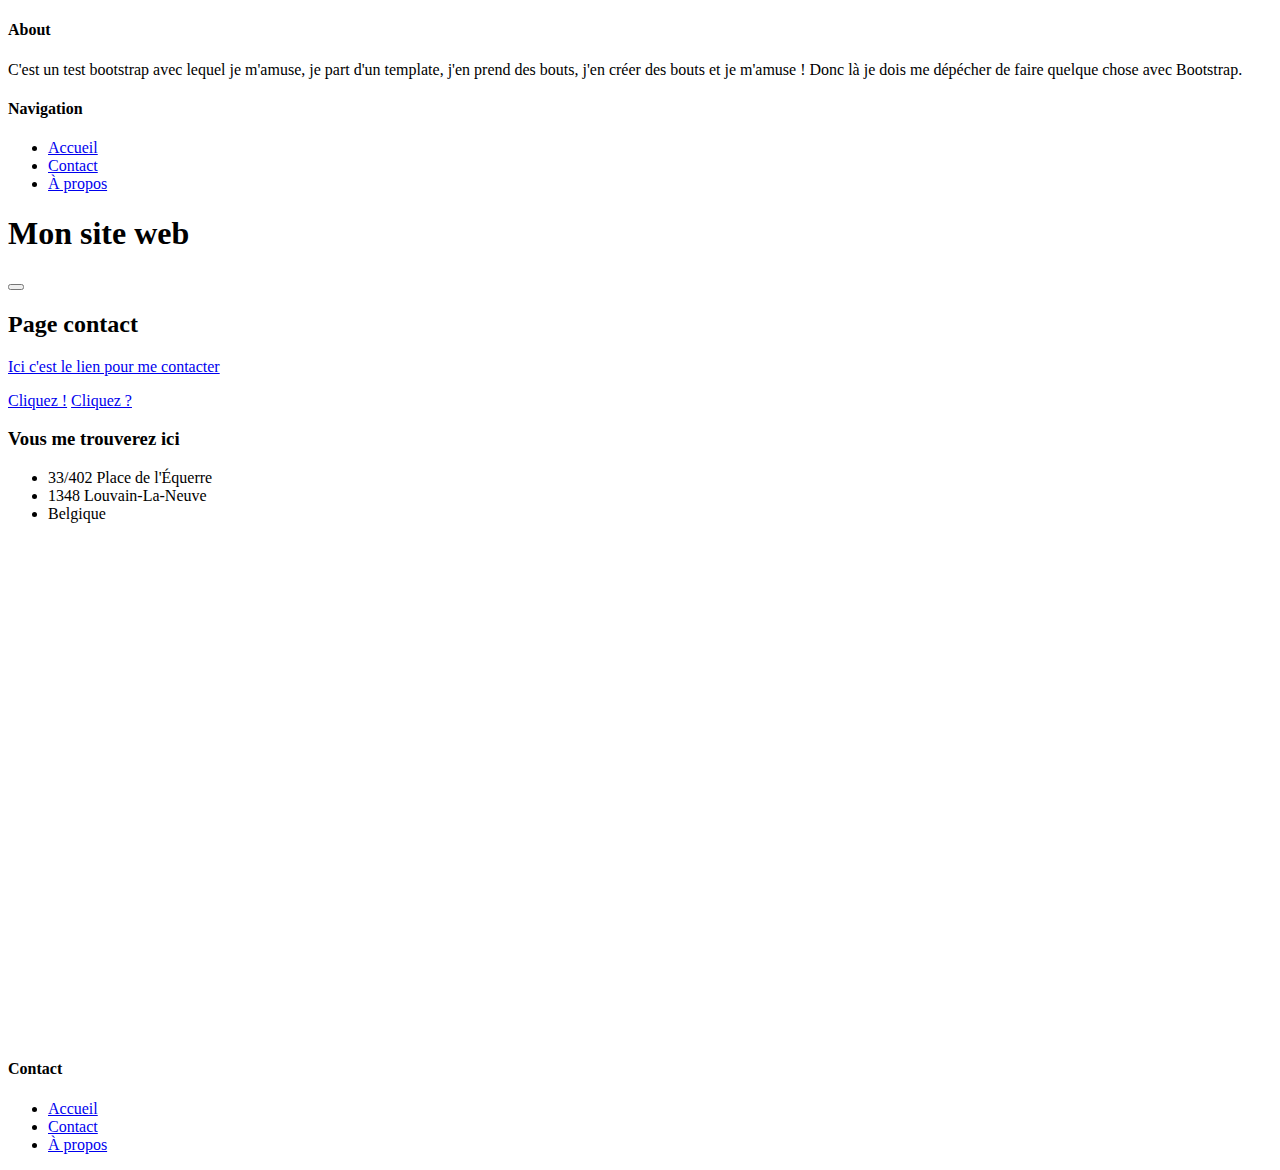
==== contact.html @ 3f5ce660 "Add files via upload" ====
<!doctype html>
<html lang="en">

<head>
      <meta charset="utf-8">
      <meta name="viewport" content="width=device-width, initial-scale=1, shrink-to-fit=no">
      <title>Accueil · Exercice · Bootstrap</title>


      <!-- Bootstrap core CSS -->
      <link rel="stylesheet" href="https://stackpath.bootstrapcdn.com/bootstrap/4.5.0/css/bootstrap.min.css"
            integrity="sha384-9aIt2nRpC12Uk9gS9baDl411NQApFmC26EwAOH8WgZl5MYYxFfc+NcPb1dKGj7Sk" crossorigin="anonymous">
      <link rel="stylesheet" href="style.css">
      <style>

      </style>
</head>

<body>
      <header>
            <div class="collapse bg-dark" id="navbarHeader">
                  <div class="container">
                        <div class="row">
                              <div class="col-sm-8 col-md-7 py-4">
                                    <h4 class="text-white">About</h4>
                                    <p class="text-muted">C'est un test bootstrap avec lequel je m'amuse, je part d'un
                                          template, j'en prend des bouts, j'en créer des bouts et je m'amuse ! Donc là
                                          je dois me dépécher de faire quelque chose avec Bootstrap.</p>
                              </div>
                              <div class="col-sm-4 offset-md-1 py-4">
                                    <h4 class="text-white">Navigation</h4>
                                    <ul class="list-unstyled">
                                          <li><a href="index.html" class="text-info text-white">Accueil</a></li>
                                          <li><a href="contact.html" class="text-info text-white">Contact</a></li>
                                          <li><a href="about.html" class="text-info text-white">À propos</a></li>
                                    </ul>
                              </div>
                        </div>
                  </div>
            </div>
            <div class="navbar navbar-dark bg-dark shadow-sm">
                  <div class="container d-flex justify-content-between">
                        <h1 class="text-white">Mon site web</h1>
                        <button class="navbar-toggler" type="button" data-toggle="collapse" data-target="#navbarHeader"
                              aria-controls="navbarHeader" aria-expanded="false" aria-label="Toggle navigation">
                              <span class="navbar-toggler-icon"></span>
                        </button>
                  </div>
            </div>
      </header>
      <main>

            <section class="jumbotron text-center">
                  <div class="container">
                        <h2>Page contact</h2>
                        <p class="lead text-muted"><a href="mailto:corentin.villemus@gmail.com">Ici c'est le lien pour me contacter</a></p>
                        <p>
                              <a href="#" class="btn btn-primary my-2">Cliquez !</a>
                              <a href="#" class="btn btn-secondary my-2">Cliquez ?</a>
                        </p>
                  </div>
            </section>

            <div class="border p-3">
                  <div class="container-fluid">
                        <h3>Vous me trouverez ici</h3>
                        <ul class="row">
                              <li class="row col-12 col-md-4">33/402 Place de l'Équerre</li>
                              <li class="row col-12 col-md-4">1348 Louvain-La-Neuve</li>
                              <li class="row col-12 col-md-4">Belgique</li>
                        </ul>
                  </div>
                  <iframe class="container-fluid map"
                        src="https://www.google.com/maps/embed?pb=!1m18!1m12!1m3!1d4403.246968829125!2d4.607161626042267!3d50.66423531795357!2m3!1f0!2f0!3f0!3m2!1i1024!2i768!4f13.1!3m3!1m2!1s0x47c17e73d470410d%3A0xf6f3e35775a5085c!2sPlace%20de%20l&#39;Equerre%2C%201348%20Ottignies-Louvain-la-Neuve!5e0!3m2!1sfr!2sbe!4v1589892982794!5m2!1sfr!2sbe"
                        height="500" width="1200" frameborder="0" style="border:0;" allowfullscreen="" aria-hidden="false"
                        tabindex="0"></iframe>
            </div>


      </main>

      <footer class="mastfoot mt-auto">
            <div class="col-sm-4 offset-md-1 py-4">
                  <h4 class="text-white">Contact</h4>
                  <ul class="list-unstyled">
                        <li><a href="index.html" class="text-info text-white">Accueil</a></li>
                        <li><a href="contact.html" class="text-info text-white">Contact</a></li>
                        <li><a href="about.html" class="text-info text-white">À propos</a></li>
                  </ul>
            </div>
      </footer>
      <script src="https://code.jquery.com/jquery-3.5.1.slim.min.js"
            integrity="sha384-DfXdz2htPH0lsSSs5nCTpuj/zy4C+OGpamoFVy38MVBnE+IbbVYUew+OrCXaRkfj"
            crossorigin="anonymous"></script>
      <script src="https://cdn.jsdelivr.net/npm/popper.js@1.16.0/dist/umd/popper.min.js"
            integrity="sha384-Q6E9RHvbIyZFJoft+2mJbHaEWldlvI9IOYy5n3zV9zzTtmI3UksdQRVvoxMfooAo"
            crossorigin="anonymous"></script>
      <script src="https://stackpath.bootstrapcdn.com/bootstrap/4.5.0/js/bootstrap.min.js"
            integrity="sha384-OgVRvuATP1z7JjHLkuOU7Xw704+h835Lr+6QL9UvYjZE3Ipu6Tp75j7Bh/kR0JKI"
            crossorigin="anonymous"></script>
</body>

</html>
---- style.css ----
.map{
      display: flex;
      justify-content: center;
}
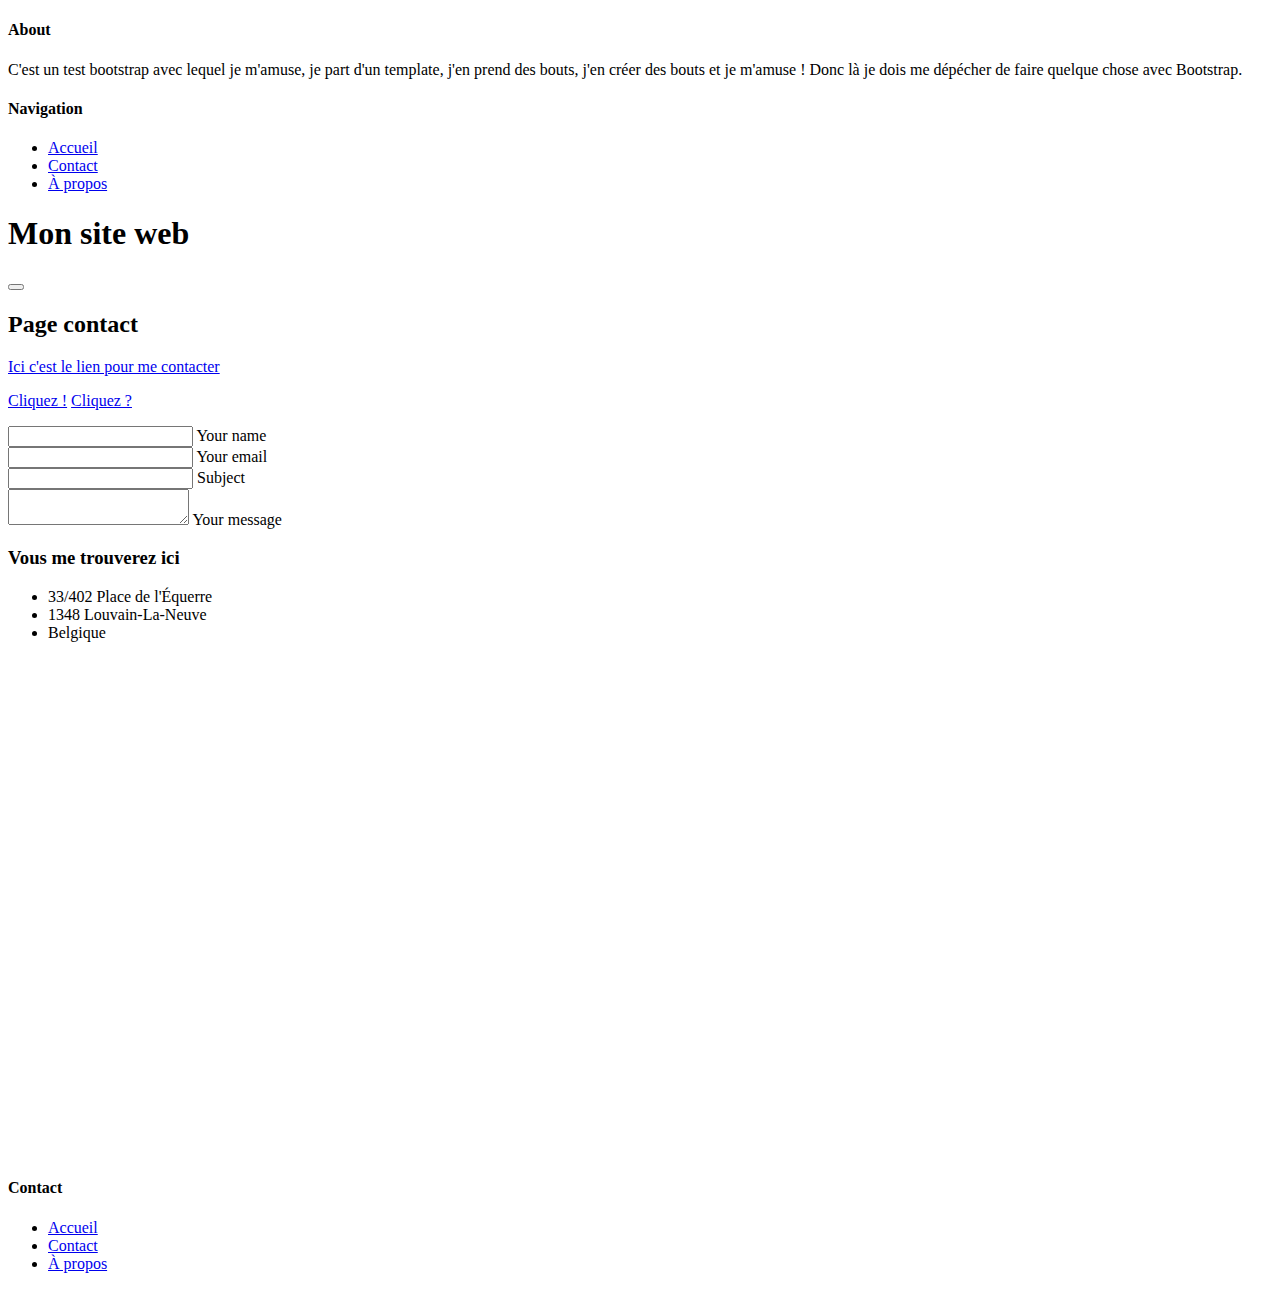
==== commit c3f2acc3: "Add files via upload" ====
--- a/contact.html
+++ b/contact.html
@@ -58,6 +58,53 @@
                               <a href="#" class="btn btn-primary my-2">Cliquez !</a>
                               <a href="#" class="btn btn-secondary my-2">Cliquez ?</a>
                         </p>
+
+                        <form id="contact-form" name="contact-form" action="mail.php" method="POST">
+                        
+                              <!--Grid row-->
+                              <div class="row">
+                        
+                                    <div class="col-md-6">
+                                          <div class="md-form mb-0">
+                                                <input type="text" id="name" name="name" class="form-control">
+                                                <label for="name" class="">Your name</label>
+                                          </div>
+                                    </div>
+                        
+                                    <!--Grid column-->
+                                    <div class="col-md-6">
+                                          <div class="md-form mb-0">
+                                                <input type="text" id="email" name="email" class="form-control">
+                                                <label for="email" class="">Your email</label>
+                                          </div>
+                                    </div>
+                        
+                              </div>
+                        
+                              <div class="row">
+                                    <div class="col-md-12">
+                                          <div class="md-form mb-0">
+                                                <input type="text" id="subject" name="subject" class="form-control">
+                                                <label for="subject" class="">Subject</label>
+                                          </div>
+                                    </div>
+                              </div>
+                        
+                              <div class="row">
+                        
+                                    <div class="col-md-12">
+                        
+                                          <div class="md-form">
+                                                <textarea type="text" id="message" name="message" rows="2"
+                                                      class="form-control md-textarea"></textarea>
+                                                <label for="message">Your message</label>
+                                          </div>
+                        
+                                    </div>
+                              </div>
+                        
+                        </form>
+
                   </div>
             </section>
 
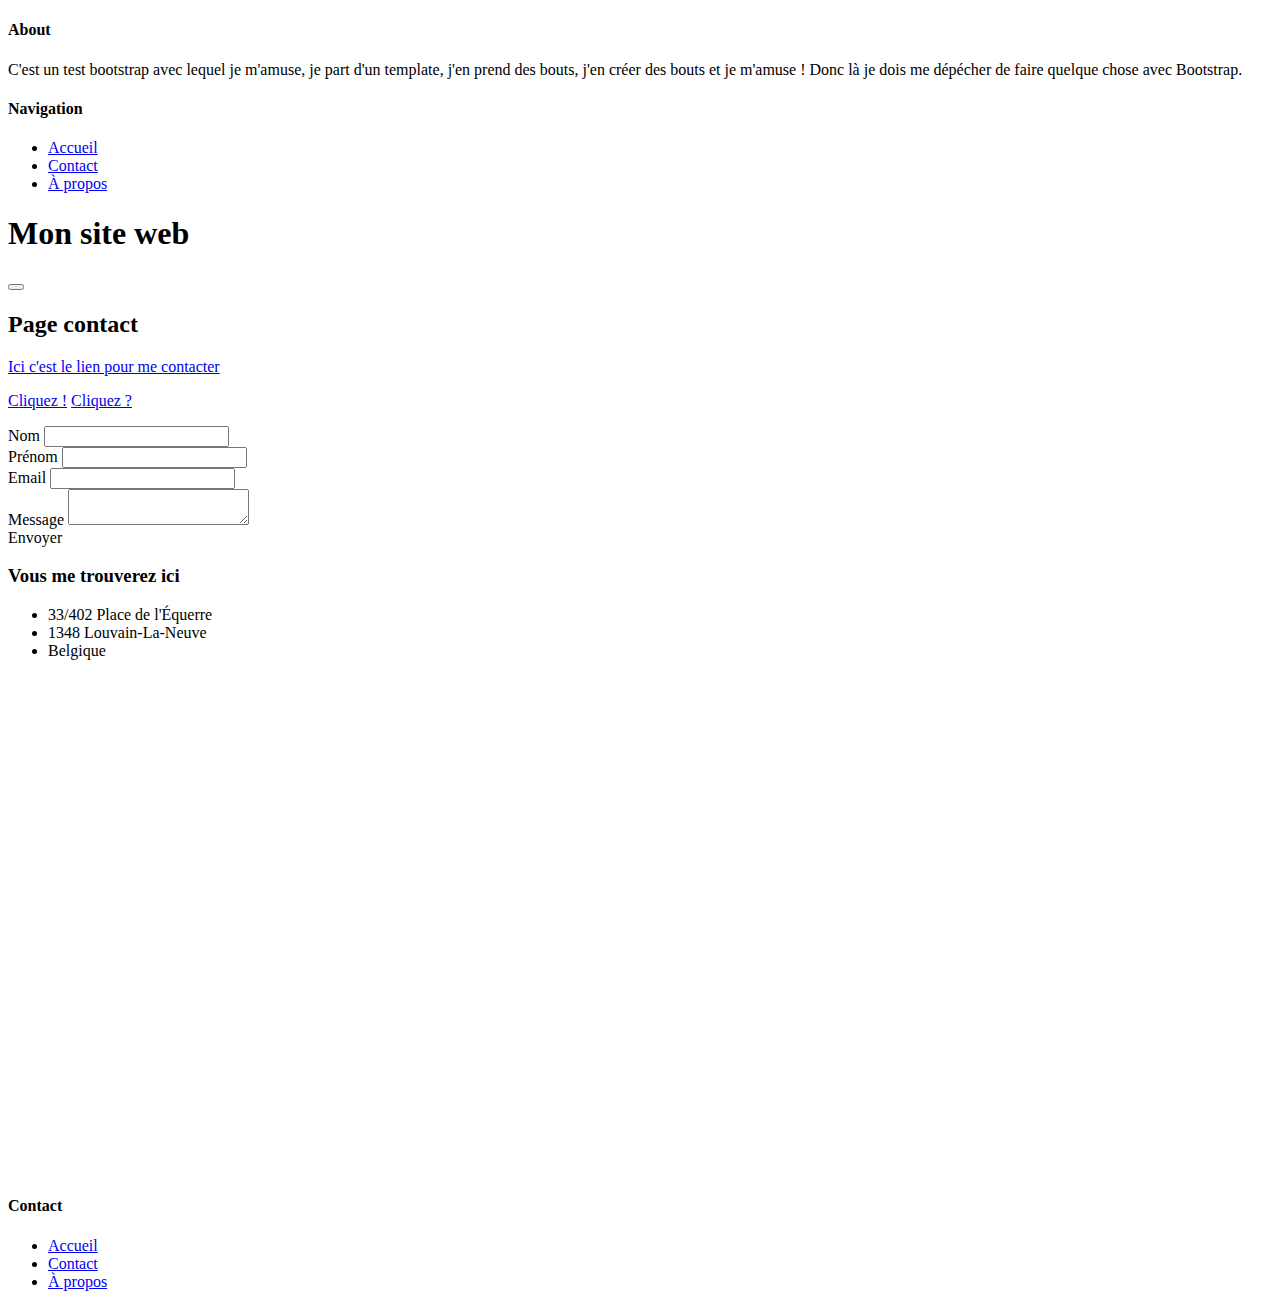
==== commit 525bbf7f: "Update contact.html" ====
--- a/contact.html
+++ b/contact.html
@@ -58,56 +58,65 @@
                               <a href="#" class="btn btn-primary my-2">Cliquez !</a>
                               <a href="#" class="btn btn-secondary my-2">Cliquez ?</a>
                         </p>
-
-                        <form id="contact-form" name="contact-form" action="mail.php" method="POST">
-                        
-                              <!--Grid row-->
-                              <div class="row">
-                        
-                                    <div class="col-md-6">
-                                          <div class="md-form mb-0">
-                                                <input type="text" id="name" name="name" class="form-control">
-                                                <label for="name" class="">Your name</label>
-                                          </div>
-                                    </div>
-                        
-                                    <!--Grid column-->
-                                    <div class="col-md-6">
-                                          <div class="md-form mb-0">
-                                                <input type="text" id="email" name="email" class="form-control">
-                                                <label for="email" class="">Your email</label>
-                                          </div>
-                                    </div>
-                        
-                              </div>
-                        
-                              <div class="row">
-                                    <div class="col-md-12">
-                                          <div class="md-form mb-0">
-                                                <input type="text" id="subject" name="subject" class="form-control">
-                                                <label for="subject" class="">Subject</label>
-                                          </div>
+                  </div>
+            </section>
+            <div class="container my-4">
+                  <form id="contact-form" name="contact-form" action="mail.php" method="POST">
+                  
+                        <!--Grid row-->
+                        <div class="row">
+                  
+                              <!--Grid column-->
+                              <div class="col-md-6">
+                                    <div class="md-form mb-0">
+                                          <label for="name" class="">Nom</label>
+                                          <input type="text" id="name" name="name" class="form-control">
                                     </div>
                               </div>
-                        
-                              <div class="row">
-                        
-                                    <div class="col-md-12">
-                        
-                                          <div class="md-form">
-                                                <textarea type="text" id="message" name="message" rows="2"
-                                                      class="form-control md-textarea"></textarea>
-                                                <label for="message">Your message</label>
-                                          </div>
-                        
+                              <!--Grid column-->
+                  
+                              <!--Grid column-->
+                              <div class="col-md-6">
+                                    <div class="md-form mb-0">
+                                          <label for="email" class="">Prénom</label>
+                                          <input type="text" id="email" name="email" class="form-control">
                                     </div>
                               </div>
-                        
-                        </form>
+                              <!--Grid column-->
+                  
+                        </div>
+                        <!--Grid row-->
+                  
+                        <!--Grid row-->
+                        <div class="row">
+                              <div class="col-md-12">
+                                    <div class="md-form mb-0">
+                                          <label for="subject" class="">Email</label>
+                                          <input type="text" id="subject" name="subject" class="form-control">
+                                    </div>
+                              </div>
+                        </div>
 
+                        <div class="row">
+                  
+                              <div class="col-md-12">
+                  
+                                    <div class="md-form">
+                                          <label for="message">Message</label>
+                                          <textarea type="text" id="message" name="message" rows="2"
+                                                class="form-control md-textarea"></textarea>
+                                    </div>
+                  
+                              </div>
+                        </div>
+                  
+                  </form>
+
+                  <div class="text-center my-4">
+                        <a class="col-6 col-md-4 col-xl-2 btn text-white btn-primary">Envoyer</a>
                   </div>
-            </section>
 
+            </div>
             <div class="border p-3">
                   <div class="container-fluid">
                         <h3>Vous me trouverez ici</h3>
@@ -147,4 +156,4 @@
             crossorigin="anonymous"></script>
 </body>
 
-</html>+</html>
